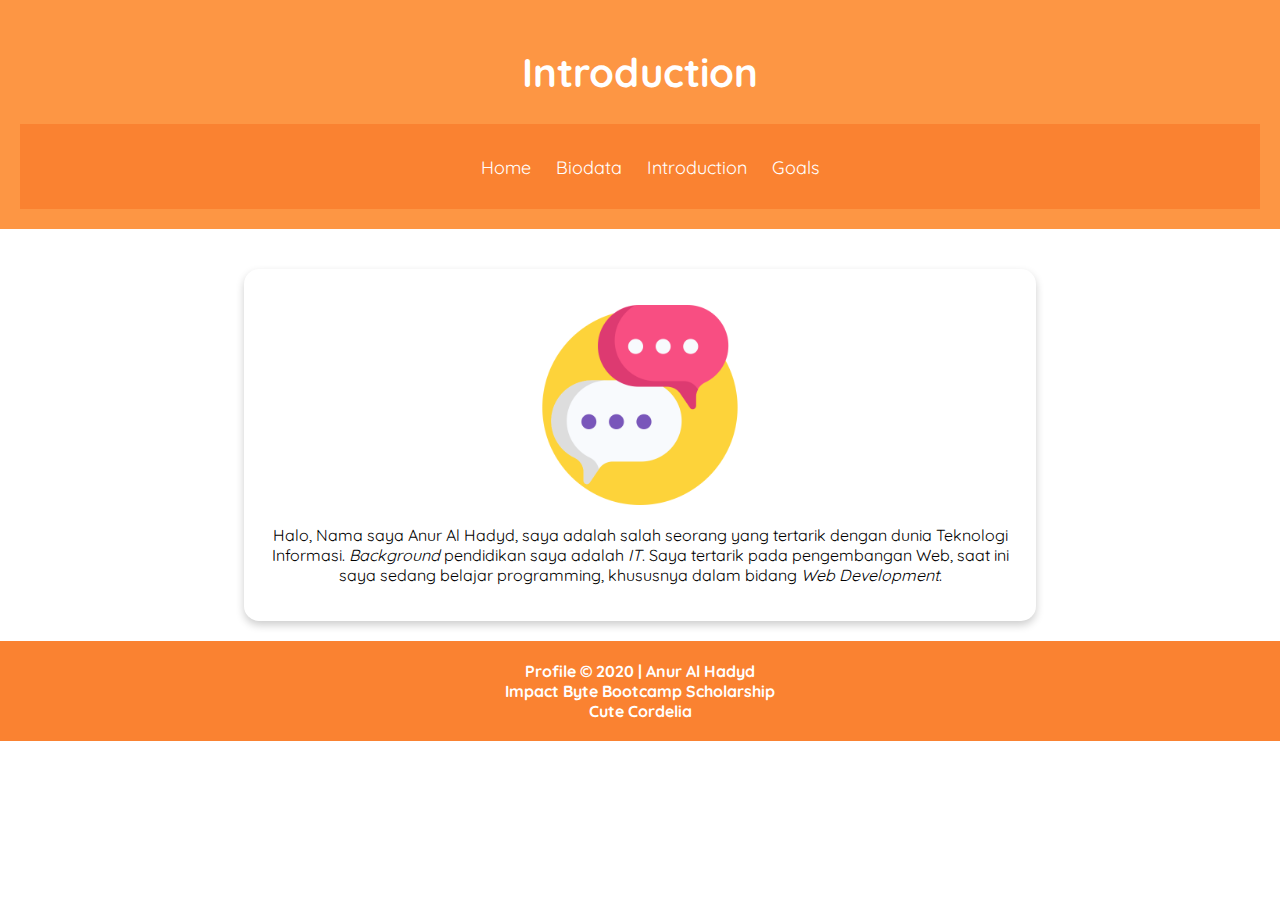
==== introduction.html @ f8765ea2 "Tambah Menu Home di Page Introduction" ====
<!DOCTYPE html>
<html>

<head>
    <meta name="viewport" content="width=device-width, initial-scale=1">
    <title>Profile Anur Al Hadyd</title>
    <link rel="stylesheet" href="assets/style/style.css">
</head>

<body>
    <header>
        <div class="jumbroton">
        <h1>Introduction</h1>
        <nav>
            <ul>
                <li><a href="https://hadydprofile.netlify.com">Home</a></li>
                <li><a href="biodata.html">Biodata</a></li>
                <li><a href="introduction.html">Introduction</a></li>
                <li><a href="goals.html">Goals</a></li>
            </ul>
        </nav>
        </div>
    </header>

<main>
    <div id="content">

        <article id="Introduction" class="introduction card">
         <figure>
            <img src="assets/Image/introduction .png">
          </figure>
         <p>Halo, Nama saya Anur Al Hadyd, saya adalah salah seorang yang tertarik dengan dunia Teknologi Informasi. <i>Background </i>pendidikan saya adalah <i>IT</i>. Saya tertarik pada pengembangan Web, saat ini saya sedang belajar programming, khususnya dalam bidang <i>Web Development</i>. </p>
        </article>

    </div>

</main>

<footer>
    Profile &#169; 2020 | Anur Al Hadyd
    <br>Impact Byte Bootcamp Scholarship
    <br>Cute Cordelia
</footer>
</body>
</html>
---- assets/style/style.css ----
@import url('https://fonts.googleapis.com/css?family=Quicksand&display=swap');

h2, h3 {
    color: #fa8231;
}

.jumbroton {
    font-size: 20px;
    padding: 20px;
    background-color: #fd9644;
    text-align: center;
    color: white;
}

nav {
    background-color: #fa8231;
    padding: 10px;
    position: sticky;
    top: 0;
    text-align: center;
}

nav li {
    display: inline;
    list-style-type: none;
    margin-right: 20px;
}

nav a {
    font-size: 18px;
    font-weight: 400;
    text-decoration: none;
    color: white;
}

nav a:hover {
    font-weight: bold;
}

main {
    padding: 20px;
    overflow: auto;
    float: center;
    width: 65%;
    display: block;
    margin: auto;
}

#content {
    float: center;
    width: 100%;
}

body {
    font-family: 'Quicksand',sans-serif;
    margin: 0;
    padding: 0;
}

article { 
    text-align: center;
}


.card {
    box-shadow: 0 4px 8px 0 rgba(5, 5, 5, 0.2);
    border-radius: 15px;
    padding: 20px;
    margin-top: 20px;
}

* {
    box-sizing: border-box;
}

.table {
    margin: auto;
}
.table a {
    text-decoration: none;

}

.profile img {
    width: 250px;
    margin: auto;

}

.goals img {
    width: 200px;
}

.introduction img {
    width: 200px;
}

@media (max-width: 1024px) {
    .profile img, 
    .goals img,
    .introduction img {
        width: 100%;
        height: auto;
    }
}
footer {
    padding: 20px;
    color: white;
    background-color: #fa8231;
    text-align: center;
    font-weight: bold;
}

header {
    display: inline;
}
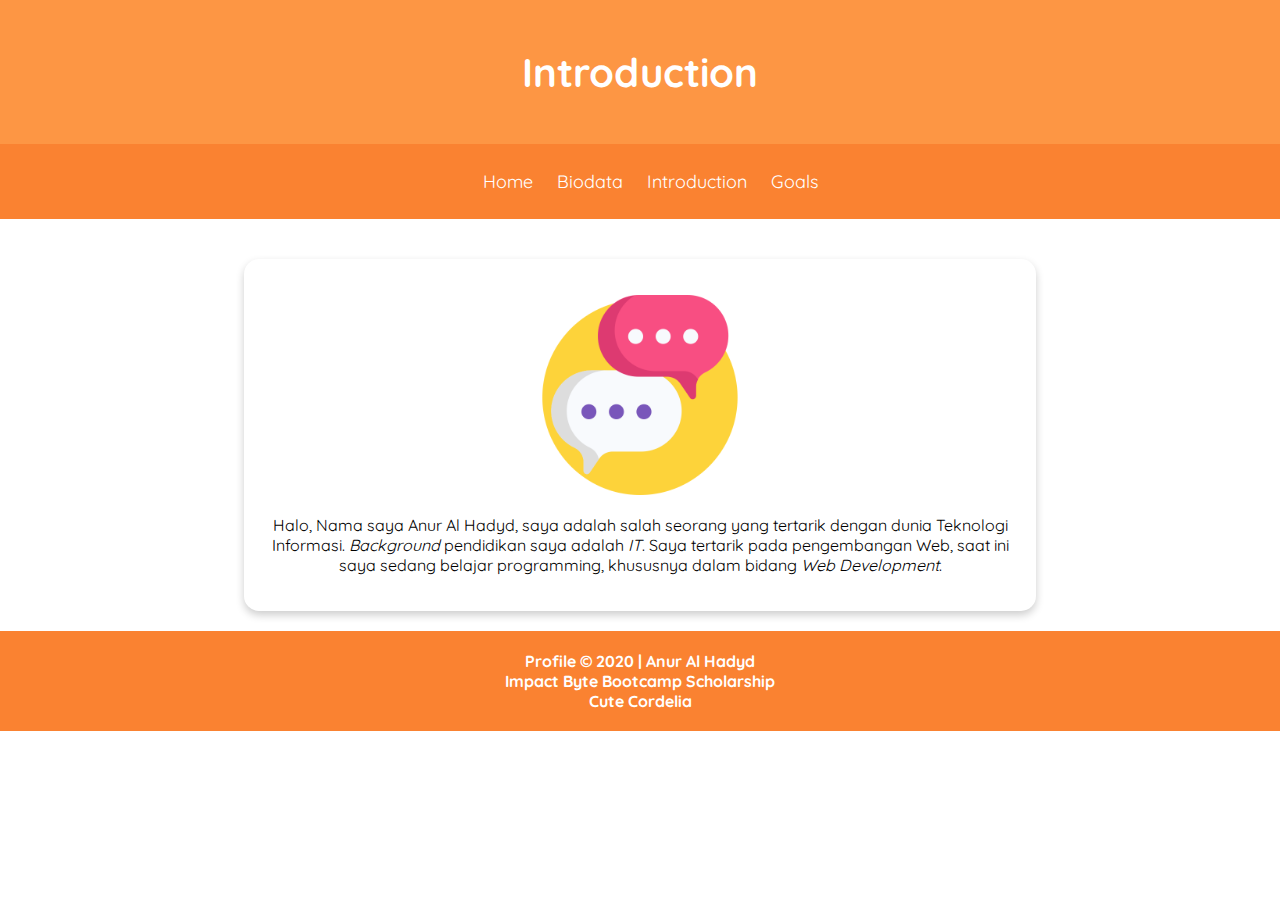
==== commit e113f3a5: "Update Navigasi" ====
--- a/introduction.html
+++ b/introduction.html
@@ -3,7 +3,7 @@
 
 <head>
     <meta name="viewport" content="width=device-width, initial-scale=1">
-    <title>Profile Anur Al Hadyd</title>
+    <title>Introduction</title>
     <link rel="stylesheet" href="assets/style/style.css">
 </head>
 
@@ -11,6 +11,7 @@
     <header>
         <div class="jumbroton">
         <h1>Introduction</h1>
+        </div>
         <nav>
             <ul>
                 <li><a href="https://hadydprofile.netlify.com">Home</a></li>
